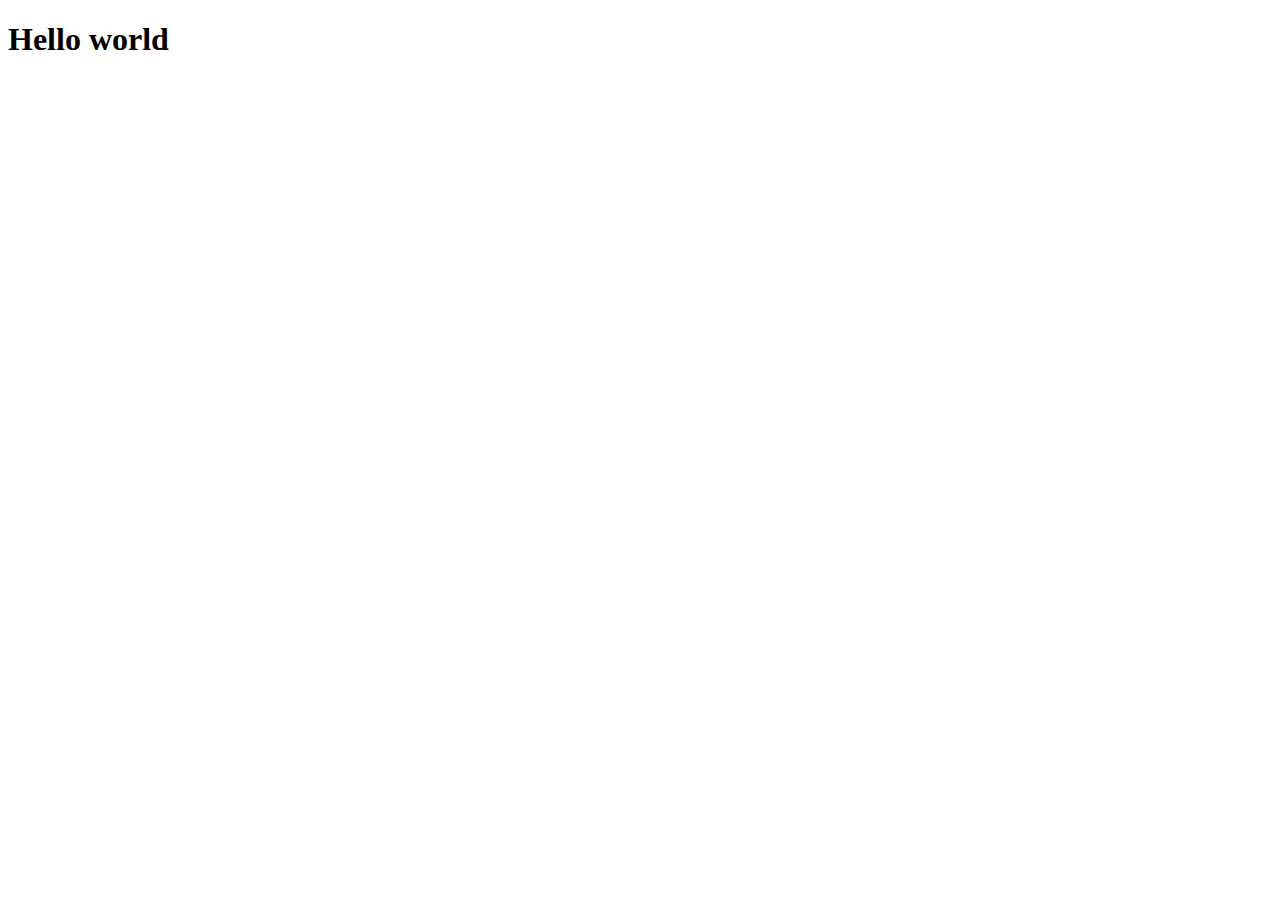
==== Module2CodingAssignment/index.html @ 715cbbef "update" ====
<!doctype html>
<html lang="en">
    <head>
        <meta charset="utf-8">
        <meta name="viewport" content="width=device-width, inital-scale=1">
    </head>

    <body>
        <h1>Hello world</h1>
    </body>
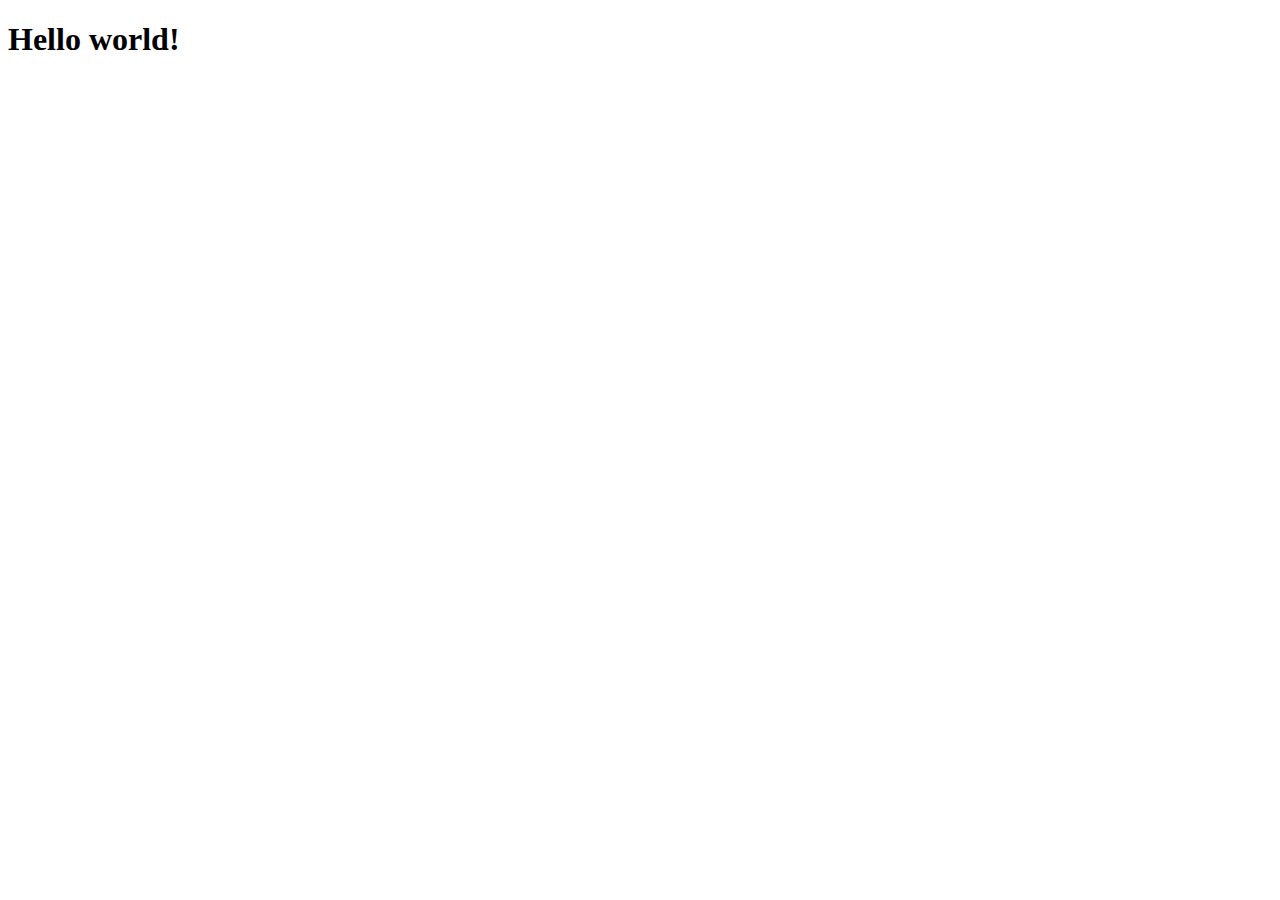
==== commit dd4dddf4: "update" ====
--- a/Module2CodingAssignment/index.html
+++ b/Module2CodingAssignment/index.html
@@ -6,5 +6,5 @@
     </head>
 
     <body>
-        <h1>Hello world</h1>
+        <h1>Hello world!</h1>
     </body>